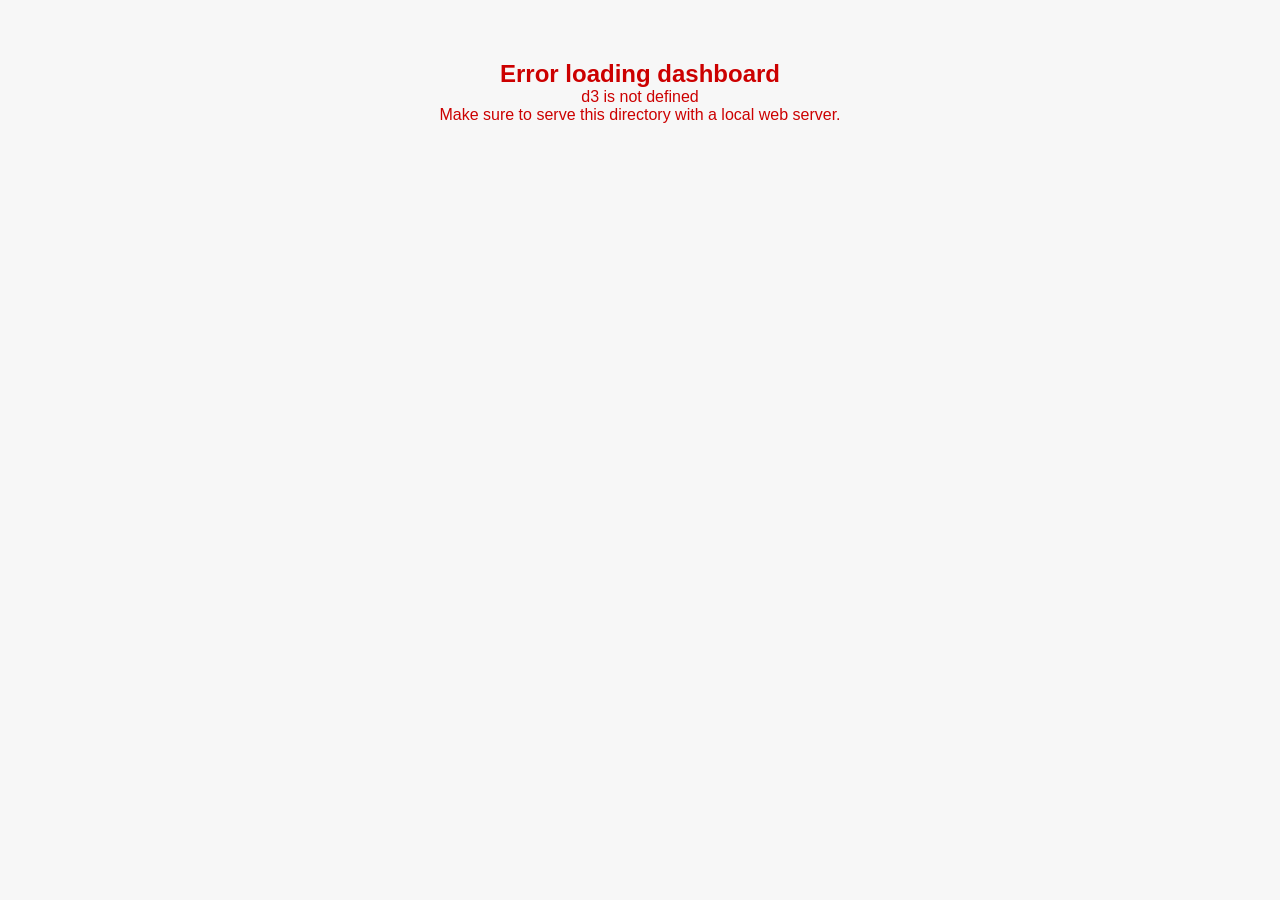
==== docs/index.html @ 6caa63bc "update plots" ====
<!DOCTYPE html>
<html lang="en">
<head>
    <meta charset="UTF-8">
    <meta name="viewport" content="width=device-width, initial-scale=1.0">
    <title>Epistorm Ensemble — Influenza Hospitalization Forecast</title>
    <link rel="stylesheet" href="css/style.css?v=12">
    <script src="https://d3js.org/d3.v7.min.js"></script>
    <script src="https://d3js.org/topojson.v3.min.js"></script>
</head>
<body>
    <header>
        <div class="header-row">
            <div class="header-brand">
                <img src="assets/epistorm-logo-small.png" alt="Epistorm Ensemble" class="header-logo">
                <div>
                    <h1>Influenza Hospitalization Forecast</h1>
                    <p class="subtitle">Epistorm Ensemble weekly forecasts <span class="last-updated" id="last-updated"></span><button class="most-recent-btn" onclick="jumpToMostRecent()">Most Recent Forecast</button></p>
                </div>
            </div>
            <nav class="header-nav">
                <a class="nav-link active" href="index.html">Dashboard</a>
                <a class="nav-link" href="evaluations.html">Evaluations</a>
                <a class="nav-link" href="about.html">About</a>
            </nav>
        </div>
    </header>

    <main>
        <!-- National Overview section -->
        <h2 class="section-title">National Overview</h2>
        <!-- Tab bar -->
        <div class="tab-bar" id="tab-bar">
            <button class="tab active" data-tab="activity">Influenza Activity</button>
            <button class="tab" data-tab="trend">Influenza Trend</button>
            <button class="tab" data-tab="admissions">Weekly Hospital Admissions</button>
            <div class="tab-bar-actions">
                <label class="season-picker">Season
                    <select id="season-select" class="season-select" title="Choose a flu season"></select>
                </label>
                <button class="tab-action" onclick="startTour()">Guided Tour</button>
            </div>
        </div>
        <div class="cards-row">
            <!-- Map card -->
            <div class="card card-map">
                <div class="map-with-controls">
                    <div class="map-left-controls">
                        <div class="control-group">
                            <div class="control-title">Forecast Date</div>
                            <select id="overview-date-select" class="season-select overview-date-select"></select>
                        </div>
                        <div class="control-group">
                            <div class="control-title">Uncertainty</div>
                            <div class="seg-group estimate-control" id="estimate-buttons">
                                <button class="seg-btn estimate-seg active" data-estimate="most_likely">Most Likely<span class="estimate-desc">Expected forecast</span></button>
                                <button class="seg-btn estimate-seg" data-estimate="lower">Lower End<span class="estimate-desc">90% chance of more</span></button>
                                <button class="seg-btn estimate-seg" data-estimate="upper">Upper End<span class="estimate-desc">90% chance of less</span></button>
                            </div>
                        </div>
                        <div class="rate-toggle" id="rate-toggle" style="display:none;">
                            <button class="rate-btn active" data-rate="total">Total</button>
                            <button class="rate-btn" data-rate="percapita">Per 100k</button>
                        </div>
                        <div class="control-group" id="ensemble-toggle">
                            <div class="control-title">Ensemble Method</div>
                            <div class="rate-toggle" style="display:flex;">
                                <button class="ensemble-btn active" data-ensemble="median">Median</button>
                                <button class="ensemble-btn" data-ensemble="lop">LOP</button>
                            </div>
                        </div>
                        <div class="map-trend-summary" id="map-trend-summary"></div>
                        <div class="legend-container" id="legend"></div>
                    </div>
                    <div class="map-container">
                        <svg id="us-map"></svg>
                    </div>
                </div>
                <div class="map-bottom-controls">
                    <div class="control-title">Forecast Week</div>
                    <div class="seg-group horizon-control horizontal" id="date-buttons">
                        <!-- Populated by JS -->
                    </div>
                </div>
                <button class="info-btn" data-info="map" aria-label="Info">i</button>
            </div>

            <!-- Gauges card -->
            <div class="card card-gauges">
                <div class="gauges-overview" id="gauges-overview">
                    <h3 class="forecast-context-title" id="forecast-context-title"></h3>
                    <p class="overview-primary" id="overview-primary"></p>
                    <p class="ensemble-disclaimer" id="overview-disclaimer" style="display:none;"></p>
                </div>
                <div class="gauges-stack">
                    <div class="gauge-wrapper" id="active-gauge-wrapper">
                        <h3 class="gauge-title" id="active-gauge-title">Trend Forecast</h3>
                        <svg id="gauge-active"></svg>
                    </div>
                    <div class="bar-chart-container" id="us-bar-chart"></div>
                    <div class="admissions-dist-container" id="admissions-dist"></div>
                </div>
                <button class="info-btn" data-info="gauges" aria-label="Info">i</button>
            </div>
        </div>

        <!-- Trajectory section -->
        <hr class="section-divider">
        <h2 class="section-title">Forecast Details</h2>
        <p class="section-subtitle">Quantile forecast by state. Select a state from the map above or the dropdown below. Click anywhere on the chart to jump to the forecast generated that week.</p>
        <p class="ensemble-disclaimer" id="traj-disclaimer" style="display:none;"></p>
        <div class="card card-trajectories" id="trajectory-section">
            <div class="traj-header">
                <div class="traj-controls">
                    <label class="traj-label traj-label-location">
                        Location
                        <select id="traj-location" class="traj-select traj-select-location"></select>
                    </label>
                    <div class="traj-ensemble-toggle">
                        <span class="traj-ensemble-label">Ensemble</span>
                        <div class="rate-toggle" style="display:flex;">
                            <button class="traj-ensemble-btn active" data-ensemble="median">Median</button>
                            <button class="traj-ensemble-btn" data-ensemble="lop">LOP</button>
                        </div>
                    </div>
                </div>
            </div>
            <div class="traj-body">
                <div class="traj-chart-container">
                    <svg id="traj-chart"></svg>
                </div>
                <div class="traj-context-panel" id="traj-context-panel">
                    <h3 class="context-panel-title">Add Context</h3>
                    <div class="context-section" id="ctx-seasons">
                        <button class="context-section-header" data-section="seasons">
                            <span>Compare to Other Seasons</span>
                            <span class="context-chevron">&#9662;</span>
                        </button>
                        <div class="context-section-body" id="ctx-seasons-body"></div>
                    </div>
                    <div class="context-section" id="ctx-activity">
                        <button class="context-section-header" data-section="activity">
                            <span>Activity Levels</span>
                            <span class="context-chevron">&#9662;</span>
                        </button>
                        <div class="context-section-body" id="ctx-activity-body"></div>
                    </div>
                </div>
            </div>
            <div class="traj-legend" id="traj-legend"></div>
            <button class="info-btn" data-info="traj" aria-label="Info">i</button>
        </div>
    </main>

    <footer class="funding-footer">
        <div class="footer-logos">
            <img src="assets/epistorm-logo.png" alt="Epistorm" class="footer-logo">
            <img src="assets/northeastern-logo.png" alt="Northeastern University" class="footer-logo">
        </div>
        <p>This work is supported by CDC-RFA-FT-23-0069 from the CDC's Center for Forecasting and Outbreak Analytics.</p>
    </footer>

    <!-- Tooltip containers -->
    <div class="tooltip" id="tooltip"></div>
    <div class="traj-tip" id="traj-tooltip"></div>

    <script src="js/colors.js?v=12"></script>
    <script src="js/legend.js?v=12"></script>
    <script src="js/gauges.js?v=12"></script>
    <script src="js/map.js?v=12"></script>
    <script src="js/controls.js?v=12"></script>
    <script src="js/trajectories.js?v=12"></script>
    <script src="js/tour.js?v=12"></script>
    <script src="js/main.js?v=12"></script>
</body>
</html>
---- docs/css/style.css ----
/* =============================================
   Influenza Forecast Dashboard — NYT-style CSS
   ============================================= */

* {
    margin: 0;
    padding: 0;
    box-sizing: border-box;
}

body {
    font-family: "Georgia", "Times New Roman", serif;
    background: #f7f7f7;
    color: #333;
    max-width: 1200px;
    margin: 0 auto;
    padding: 20px 24px 40px;
    -webkit-font-smoothing: antialiased;
}

/* --- Header --- */
header {
    margin-bottom: 16px;
    padding-bottom: 12px;
    border-bottom: 1px solid #ddd;
}

.header-row {
    display: flex;
    justify-content: space-between;
    align-items: flex-start;
}

.header-brand {
    display: flex;
    align-items: center;
    gap: 16px;
}

.header-logo {
    height: 64px;
    object-fit: contain;
}

h1 {
    font-size: 26px;
    font-weight: 700;
    color: #1a1a1a;
    letter-spacing: -0.5px;
    line-height: 1.2;
}

.subtitle {
    font-family: "Helvetica Neue", Arial, sans-serif;
    font-size: 13px;
    color: #888;
    margin-top: 3px;
    font-weight: 400;
}

.last-updated {
    font-size: 12px;
    color: #999;
    font-weight: 400;
}

.most-recent-btn {
    font-family: "Helvetica Neue", Arial, sans-serif;
    font-size: 11px;
    font-weight: 500;
    color: #777;
    background: none;
    border: none;
    border-left: 1px solid #ccc;
    margin-left: 8px;
    padding: 0 0 0 8px;
    cursor: pointer;
    transition: color 0.12s ease;
    vertical-align: baseline;
    text-decoration: underline;
    text-decoration-color: #ccc;
    text-underline-offset: 2px;
}

.most-recent-btn:hover {
    color: #1a1a1a;
    text-decoration-color: #999;
}

.tour-btn {
    font-family: "Helvetica Neue", Arial, sans-serif;
    font-size: 13px;
    font-weight: 600;
    padding: 7px 16px;
    border: 1.5px solid #1a1a1a;
    border-radius: 5px;
    background: #fff;
    color: #1a1a1a;
    cursor: pointer;
    transition: all 0.15s ease;
    white-space: nowrap;
}

.header-buttons {
    display: flex;
    gap: 8px;
    margin-top: 4px;
}

.tour-btn:hover {
    background: #1a1a1a;
    color: #fff;
}

.header-nav {
    display: flex;
    gap: 20px;
    align-items: center;
    padding-top: 7px;
}

.nav-link {
    font-family: "Helvetica Neue", Arial, sans-serif;
    font-size: 15px;
    font-weight: 500;
    color: #555;
    text-decoration: none;
    transition: color 0.15s ease;
}

.nav-link:hover {
    color: #1a1a1a;
}

.nav-link.active {
    color: #1a1a1a;
    font-weight: 600;
}

/* --- Tab Bar --- */
.tab-bar {
    display: flex;
    gap: 0;
    align-items: center;
    border-bottom: 2px solid #e0e0e0;
    margin-bottom: 10px;
}

.tab-bar-actions {
    display: flex;
    gap: 8px;
    margin-left: auto;
    margin-bottom: 6px;
    align-items: center;
}

.season-picker {
    display: inline-flex;
    align-items: center;
    gap: 6px;
    font-family: "Helvetica Neue", Arial, sans-serif;
    font-size: 12px;
    font-weight: 500;
    color: #555;
    white-space: nowrap;
}

.season-select {
    font-family: "Helvetica Neue", Arial, sans-serif;
    font-size: 12px;
    padding: 4px 8px;
    border: 1px solid #ccc;
    border-radius: 4px;
    background: #fff;
    color: #1a1a1a;
    cursor: pointer;
}

.season-select:hover { border-color: #999; }

.ensemble-disclaimer {
    font-family: "Helvetica Neue", Arial, sans-serif;
    font-size: 12px;
    line-height: 1.4;
    color: #8a6d1a;
    background: #fdf6e3;
    border: 1px solid #f0e0a8;
    border-radius: 4px;
    padding: 6px 10px;
    margin: 8px 0;
}

.tab-action {
    font-family: "Helvetica Neue", Arial, sans-serif;
    font-size: 12px;
    font-weight: 500;
    padding: 5px 12px;
    border: 1px solid #ccc;
    border-radius: 4px;
    background: #fff;
    color: #555;
    cursor: pointer;
    transition: all 0.12s ease;
    white-space: nowrap;
}

.tab-action:hover {
    background: #f5f5f5;
    border-color: #999;
    color: #1a1a1a;
}

.tab {
    background: none;
    border: none;
    padding: 8px 24px;
    font-family: "Helvetica Neue", Arial, sans-serif;
    font-size: 14px;
    font-weight: 600;
    color: #999;
    cursor: pointer;
    border-bottom: 3px solid transparent;
    margin-bottom: -2px;
    transition: color 0.15s ease, border-color 0.15s ease;
}

.tab:hover {
    color: #666;
}

.tab.active {
    color: #1a1a1a;
    border-bottom-color: #1a1a1a;
}

/* --- Cards --- */
.card {
    background: #fff;
    border: 1px solid #e0e0e0;
    border-radius: 8px;
    padding: 16px;
    box-shadow: 0 1px 4px rgba(0, 0, 0, 0.06);
    position: relative;
}

/* --- Cards Row (map + gauges) --- */
.cards-row {
    display: flex;
    gap: 12px;
    align-items: stretch;
    margin-bottom: 16px;
}

.card-map {
    flex: 1;
    min-width: 0;
    display: flex;
    flex-direction: column;
}

.card-gauges {
    width: 380px;
    flex-shrink: 0;
    display: flex;
    flex-direction: column;
    padding: 20px;
}

/* --- Legend (left panel, below trend summary text) --- */
.legend-container {
    margin-top: 6px;
}

.legend-container svg {
    display: block;
}

/* Legend hover affordance + popover */
.legend-info-hint {
    display: inline-flex;
    align-items: center;
    gap: 4px;
    margin-bottom: 6px;
    font-family: "Helvetica Neue", Arial, sans-serif;
    font-size: 10px;
    color: #888;
    cursor: help;
    user-select: none;
}

.legend-info-hint:hover,
.legend-info-hint:focus {
    color: #4682B4;
    outline: none;
}

.legend-info-icon {
    display: inline-flex;
    align-items: center;
    justify-content: center;
    width: 13px;
    height: 13px;
    border-radius: 50%;
    border: 1px solid currentColor;
    font-size: 9px;
    font-style: italic;
    font-weight: 700;
    line-height: 1;
}

.legend-info-tip {
    position: fixed;
    z-index: 1100;
    max-width: 300px;
    background: #fff;
    border: 1px solid #ddd;
    border-radius: 6px;
    padding: 10px 12px;
    box-shadow: 0 2px 12px rgba(0, 0, 0, 0.14);
    font-family: "Helvetica Neue", Arial, sans-serif;
    font-size: 11px;
    color: #555;
    line-height: 1.4;
    pointer-events: none;
    opacity: 0;
    transition: opacity 0.15s ease;
}

.legend-info-tip.visible {
    opacity: 1;
}

.legend-info-tip p {
    margin: 4px 0;
}

.legend-tip-title {
    font-size: 12px;
    font-weight: 700;
    color: #1a1a1a;
    margin-bottom: 4px;
}

.legend-tip-list {
    margin: 4px 0;
    padding-left: 16px;
}

.legend-tip-list li {
    margin: 2px 0;
}

.legend-tip-note {
    font-size: 10px;
    color: #888;
    font-style: italic;
}

.legend-tip-table {
    width: 100%;
    border-collapse: collapse;
    font-size: 10px;
    margin: 4px 0 6px;
}

.legend-tip-table th,
.legend-tip-table td {
    border: 1px solid #ddd;
    padding: 2px 4px;
    text-align: center;
}

.legend-tip-table th {
    background: #f5f5f5;
    font-weight: 600;
    color: #333;
}

.legend-tip-table td:first-child {
    text-align: left;
    white-space: nowrap;
}

/* --- Map Layout: controls on the left, map on the right --- */
.map-with-controls {
    display: flex;
    gap: 12px;
    align-items: flex-start;
}

.map-left-controls {
    display: flex;
    flex-direction: column;
    gap: 10px;
    flex-shrink: 0;
    width: 130px;
}

.map-container {
    flex: 1;
    min-width: 0;
    position: relative;
}

#us-map {
    width: 100%;
    display: block;
}

.state {
    stroke: #fff;
    stroke-width: 0.8;
    cursor: pointer;
    transition: stroke-width 0.1s ease;
}

.state:hover {
    stroke: #333;
    stroke-width: 1.8;
}

.state-border {
    fill: none;
    stroke: #fff;
    stroke-width: 0.8;
    pointer-events: none;
}

.state.no-data {
    fill: #f9f9f9 !important;
    stroke: #ccc;
    stroke-dasharray: 2, 2;
}

/* --- Control Group with Title --- */
.control-group {
    display: flex;
    flex-direction: column;
}

.control-title {
    font-family: "Helvetica Neue", Arial, sans-serif;
    font-size: 10px;
    font-weight: 600;
    text-transform: uppercase;
    letter-spacing: 0.5px;
    color: #999;
    margin-bottom: 4px;
    padding-left: 2px;
}

/* --- Segmented Controls (vertical button groups) --- */
.seg-group {
    display: flex;
    flex-direction: column;
    border-radius: 6px;
    overflow: hidden;
}

.seg-btn {
    font-family: "Helvetica Neue", Arial, sans-serif;
    cursor: pointer;
    transition: all 0.12s ease;
    white-space: nowrap;
    border: none;
    outline: none;
    text-align: left;
    display: block;
    width: 100%;
}

/* --- Horizon Control (dark/primary style) --- */
.horizon-control {
    border: 1.5px solid #1a1a1a;
    border-radius: 6px;
}

.horizon-control .seg-btn {
    padding: 7px 12px;
    font-size: 11px;
    font-weight: 600;
    background: #fff;
    color: #1a1a1a;
    border-bottom: 1px solid #e0e0e0;
}

.horizon-control .seg-btn:last-child {
    border-bottom: none;
}

.horizon-control .seg-btn:hover {
    background: #f5f5f5;
}

.horizon-control .seg-btn.active {
    background: #1a1a1a;
    color: #fff;
}

.horizon-control .seg-btn .date-range {
    display: block;
    font-size: 11px;
    font-weight: 600;
}

.horizon-control .seg-btn .date-label {
    display: block;
    font-size: 9px;
    font-weight: 400;
    opacity: 0.5;
    margin-top: 1px;
}

/* --- Horizontal horizon control (bottom of map) --- */
.map-bottom-controls {
    margin-top: auto;
    padding-top: 8px;
}

.map-bottom-controls .control-title {
    margin-bottom: 4px;
}

.horizon-control.horizontal {
    flex-direction: row;
    border-radius: 6px;
}

.horizon-control.horizontal .seg-btn {
    border-bottom: none;
    border-right: 1px solid #e0e0e0;
    text-align: center;
    flex: 1;
}

.horizon-control.horizontal .seg-btn:last-child {
    border-right: none;
}

/* --- Estimate Control (light/secondary style) --- */
.estimate-control {
    border: 1px solid #ccc;
    border-radius: 5px;
}

.estimate-control .seg-btn {
    padding: 6px 12px;
    font-size: 11px;
    font-weight: 500;
    background: #fff;
    color: #666;
    border-bottom: 1px solid #e8e8e8;
    line-height: 1.3;
}

.estimate-desc {
    display: block;
    font-size: 8px;
    font-weight: 400;
    color: #aaa;
    margin-top: 1px;
}

.estimate-control .seg-btn:last-child {
    border-bottom: none;
}

.estimate-control .seg-btn:hover {
    background: #fafafa;
    color: #333;
}

.estimate-control .seg-btn.active {
    background: #f0f0f0;
    color: #1a1a1a;
    font-weight: 600;
}

/* --- Rate Toggle (Total / Per 100k) --- */
.rate-toggle {
    display: flex;
    border: 1px solid #ccc;
    border-radius: 5px;
    overflow: hidden;
}

.rate-btn {
    font-family: "Helvetica Neue", Arial, sans-serif;
    font-size: 10px;
    font-weight: 500;
    padding: 5px 10px;
    border: none;
    background: #fff;
    color: #666;
    cursor: pointer;
    transition: all 0.12s ease;
}

.rate-btn:first-child {
    border-right: 1px solid #e8e8e8;
}

.rate-btn:hover {
    background: #fafafa;
    color: #333;
}

.rate-btn.active {
    background: #f0f0f0;
    color: #1a1a1a;
    font-weight: 600;
}

/* --- Ensemble Toggle (Median / LOP) --- */
.ensemble-btn {
    font-family: "Helvetica Neue", Arial, sans-serif;
    font-size: 10px;
    font-weight: 500;
    padding: 5px 10px;
    border: none;
    background: #fff;
    color: #666;
    cursor: pointer;
    transition: all 0.12s ease;
}

.ensemble-btn:first-child {
    border-right: 1px solid #e8e8e8;
}

.ensemble-btn:hover {
    background: #fafafa;
    color: #333;
}

.ensemble-btn.active {
    background: #f0f0f0;
    color: #1a1a1a;
    font-weight: 600;
}

/* --- Gauges Card --- */
.gauges-overview {
    font-family: "Helvetica Neue", Arial, sans-serif;
    color: #555;
    line-height: 1.5;
    margin-bottom: 14px;
    padding-bottom: 12px;
    border-bottom: 1px solid #eee;
}

.forecast-context-title {
    font-family: "Helvetica Neue", Arial, sans-serif;
    font-size: 13px;
    font-weight: 700;
    color: #1a1a1a;
    margin: 0 0 2px;
    line-height: 1.3;
}

.forecast-context-title .forecast-week-range {
    display: block;
    font-size: 11px;
    font-weight: 500;
    color: #888;
    margin-top: 1px;
}

.overview-primary {
    font-size: 12px;
    margin-bottom: 0;
    color: #333;
}

.overview-primary strong {
    color: #1a1a1a;
}

.overview-line {
    display: block;
    line-height: 1.6;
}

.overview-pct {
    font-size: 11px;
    color: #999;
    font-weight: 400;
}

.map-trend-summary {
    font-family: "Helvetica Neue", Arial, sans-serif;
    font-size: 11px;
    color: #555;
    text-align: left;
    padding: 6px 0 0;
    line-height: 1.4;
}

.map-trend-summary strong {
    color: #1a1a1a;
    font-weight: 700;
}

.gauges-stack {
    display: flex;
    flex-direction: column;
    gap: 8px;
    align-items: stretch;
}

/* --- Bar Chart & Admissions Distribution --- */
.bar-chart-container {
    margin-top: 4px;
}

.bar-chart-container svg,
.admissions-dist-container svg {
    display: block;
}

.admissions-dist-container {
    margin-top: 4px;
}

.gauge-wrapper {
    text-align: center;
}

.gauge-title {
    font-family: "Helvetica Neue", Arial, sans-serif;
    font-size: 13px;
    font-weight: 600;
    color: #333;
    margin-bottom: 2px;
    text-align: left;
}

.gauge-wrapper svg {
    display: block;
    margin: 0 auto;
}

.gauge-description {
    font-family: "Helvetica Neue", Arial, sans-serif;
    font-size: 11px;
    color: #666;
    margin-top: 2px;
    line-height: 1.3;
}


/* --- Info Buttons --- */
.info-btn {
    position: absolute;
    top: 10px;
    right: 10px;
    width: 22px;
    height: 22px;
    border-radius: 50%;
    border: 1.5px solid #ccc;
    background: #fff;
    color: #999;
    font-family: Georgia, serif;
    font-size: 12px;
    font-style: italic;
    font-weight: 700;
    cursor: pointer;
    display: flex;
    align-items: center;
    justify-content: center;
    transition: all 0.12s ease;
    padding: 0;
    line-height: 1;
    z-index: 5;
}

.info-btn:hover {
    border-color: #666;
    color: #333;
    background: #f5f5f5;
}

/* --- Info Modal (click-to-open panel) --- */
.info-modal-backdrop {
    position: fixed;
    top: 0;
    left: 0;
    width: 100vw;
    height: 100vh;
    background: rgba(0, 0, 0, 0.35);
    z-index: 11000;
    display: flex;
    align-items: center;
    justify-content: center;
    animation: infoFadeIn 0.15s ease;
}

@keyframes infoFadeIn {
    from { opacity: 0; }
    to { opacity: 1; }
}

.info-modal {
    background: #fff;
    border-radius: 10px;
    box-shadow: 0 8px 32px rgba(0, 0, 0, 0.18);
    max-width: 520px;
    width: 90vw;
    max-height: 80vh;
    display: flex;
    flex-direction: column;
    position: relative;
    animation: infoSlideIn 0.2s ease;
}

@keyframes infoSlideIn {
    from { opacity: 0; transform: translateY(8px); }
    to { opacity: 1; transform: translateY(0); }
}

.info-modal-close {
    position: absolute;
    top: 10px;
    right: 12px;
    background: none;
    border: none;
    font-size: 20px;
    color: #aaa;
    cursor: pointer;
    line-height: 1;
    padding: 2px 6px;
    border-radius: 4px;
    transition: color 0.1s ease, background 0.1s ease;
    z-index: 1;
}

.info-modal-close:hover {
    color: #333;
    background: #f0f0f0;
}

.info-modal-body {
    font-family: "Helvetica Neue", Arial, sans-serif;
    font-size: 13px;
    color: #555;
    line-height: 1.6;
    padding: 24px 28px;
    overflow-y: auto;
    flex: 1 1 auto;
    min-height: 0;
}

.info-modal-body strong {
    color: #333;
}

.info-modal-body em {
    font-style: italic;
}

.info-divider {
    border: none;
    border-top: 1px solid #e0e0e0;
    margin: 16px 0;
}

.info-section-title {
    display: block;
    font-size: 14px;
    font-weight: 700;
    color: #1a1a1a;
    margin-bottom: 6px;
}

.info-subsection-title {
    display: block;
    font-size: 13px;
    font-weight: 600;
    color: #333;
    margin-bottom: 4px;
}

/* --- Tooltip --- */
.tooltip {
    position: fixed;
    pointer-events: none;
    background: #fff;
    border: 1px solid #ddd;
    border-radius: 6px;
    padding: 12px 14px;
    box-shadow: 0 2px 12px rgba(0, 0, 0, 0.12);
    font-family: "Helvetica Neue", Arial, sans-serif;
    font-size: 12px;
    z-index: 1000;
    opacity: 0;
    transition: opacity 0.15s ease;
    max-width: 340px;
}

.tooltip.visible {
    opacity: 1;
}

.tooltip-header {
    font-size: 14px;
    font-weight: 700;
    color: #1a1a1a;
    margin-bottom: 8px;
    border-bottom: 1px solid #eee;
    padding-bottom: 6px;
}

.tooltip-chart {
    margin-top: 4px;
}

.tooltip-chart svg {
    overflow: visible;
}

.tooltip-bar-label {
    font-size: 9px;
    fill: #666;
}

.tooltip-bar-value {
    font-size: 9px;
    fill: #333;
    font-weight: 600;
}

/* --- DC Inset --- */
.dc-inset-label {
    font-family: "Helvetica Neue", Arial, sans-serif;
    font-size: 9px;
    fill: #666;
    font-weight: 600;
}

/* --- Trajectory Section --- */
.card-trajectories {
    margin-top: 4px;
}

.traj-header {
    display: flex;
    align-items: center;
    justify-content: space-between;
    flex-wrap: wrap;
    gap: 8px;
    margin-bottom: 8px;
}

.traj-body {
    display: flex;
    gap: 0;
    align-items: stretch;
}

.section-divider {
    border: none;
    border-top: 1px solid #e0e0e0;
    margin: 24px 0 16px;
}

.section-title {
    font-size: 18px;
    font-weight: 700;
    color: #1a1a1a;
}

.section-subtitle {
    font-family: "Helvetica Neue", Arial, sans-serif;
    font-size: 13px;
    color: #888;
    margin-top: 2px;
    margin-bottom: 12px;
}

.traj-controls {
    display: flex;
    gap: 20px;
    align-items: flex-end;
    flex-wrap: wrap;
}

.traj-label {
    font-family: "Helvetica Neue", Arial, sans-serif;
    font-size: 13px;
    font-weight: 500;
    color: #666;
    display: flex;
    flex-direction: column;
    gap: 3px;
}

.traj-label-location {
    font-size: 14px;
}

.traj-select {
    font-family: "Helvetica Neue", Arial, sans-serif;
    font-size: 14px;
    padding: 5px 10px;
    border: 1px solid #ddd;
    border-radius: 4px;
    background: #fff;
    color: #333;
}

.traj-select-location {
    font-size: 15px;
    padding: 6px 12px;
}

/* --- Trajectory Slider --- */
.traj-slider-group {
    display: flex;
    align-items: center;
    gap: 8px;
}

.traj-slider {
    -webkit-appearance: none;
    appearance: none;
    width: 100px;
    height: 3px;
    background: #ddd;
    border-radius: 2px;
    outline: none;
    cursor: pointer;
}

.traj-slider::-webkit-slider-thumb {
    -webkit-appearance: none;
    appearance: none;
    width: 14px;
    height: 14px;
    background: #1a1a1a;
    border-radius: 50%;
    cursor: pointer;
}

.traj-slider::-moz-range-thumb {
    width: 14px;
    height: 14px;
    background: #1a1a1a;
    border-radius: 50%;
    border: none;
    cursor: pointer;
}

.traj-slider-value {
    font-family: "Helvetica Neue", Arial, sans-serif;
    font-size: 13px;
    font-weight: 600;
    color: #333;
    min-width: 28px;
}

/* --- Context Panel (right side of trajectory chart) --- */
.traj-context-panel {
    width: 220px;
    flex-shrink: 0;
    border-left: 1px solid #eee;
    padding-left: 16px;
    margin-left: 8px;
}

.context-panel-title {
    font-family: "Helvetica Neue", Arial, sans-serif;
    font-size: 13px;
    font-weight: 700;
    color: #1a1a1a;
    margin: 0 0 10px;
    text-transform: uppercase;
    letter-spacing: 0.5px;
}

.context-section {
    margin-bottom: 4px;
}

.context-section-header {
    display: flex;
    align-items: center;
    justify-content: space-between;
    width: 100%;
    padding: 8px 0;
    border: none;
    background: none;
    cursor: pointer;
    font-family: "Helvetica Neue", Arial, sans-serif;
    font-size: 12px;
    font-weight: 600;
    color: #555;
    border-bottom: 1px solid #eee;
    transition: color 0.12s ease;
}

.context-section-header:hover {
    color: #1a1a1a;
}

.context-section-header.active {
    color: #1a1a1a;
}

.context-chevron {
    font-size: 10px;
    color: #999;
    transition: transform 0.2s ease;
}

.context-section-header.active .context-chevron {
    transform: rotate(180deg);
}

.context-section-body {
    display: none;
    padding: 8px 0 4px;
}

.context-section-body.open {
    display: block;
}

/* Season toggle buttons */
.ctx-season-btn {
    display: flex;
    align-items: center;
    gap: 8px;
    width: 100%;
    padding: 5px 8px;
    border: 1px solid #eee;
    border-radius: 4px;
    background: #fff;
    cursor: pointer;
    font-family: "Helvetica Neue", Arial, sans-serif;
    font-size: 12px;
    color: #666;
    margin-bottom: 4px;
    transition: all 0.12s ease;
}

.ctx-season-btn:hover {
    border-color: #ccc;
}

.ctx-season-btn.active {
    background: #f5f5f5;
    border-color: #bbb;
    color: #1a1a1a;
    font-weight: 600;
}

.ctx-season-swatch {
    width: 16px;
    height: 3px;
    border-radius: 1px;
    flex-shrink: 0;
}

/* Activity level items in context panel */
.ctx-activity-item {
    display: flex;
    align-items: center;
    gap: 8px;
    padding: 4px 0;
    font-family: "Helvetica Neue", Arial, sans-serif;
    font-size: 12px;
    color: #555;
}

.ctx-activity-swatch {
    width: 16px;
    height: 12px;
    border-radius: 2px;
    flex-shrink: 0;
    opacity: 0.5;
}

/* Horizon buttons in trends section */
.ctx-horizon-group {
    display: flex;
    gap: 4px;
    margin-bottom: 10px;
    flex-wrap: wrap;
}

.ctx-horizon-btn {
    font-family: "Helvetica Neue", Arial, sans-serif;
    font-size: 11px;
    font-weight: 600;
    padding: 4px 10px;
    border: 1px solid #ddd;
    border-radius: 4px;
    background: #fff;
    color: #666;
    cursor: pointer;
    transition: all 0.12s ease;
}

.ctx-horizon-btn:hover {
    border-color: #999;
}

.ctx-horizon-btn.active {
    background: #1a1a1a;
    color: #fff;
    border-color: #1a1a1a;
}

/* PI toggle buttons (top bar) */
.traj-pi-controls {
    display: flex;
    flex-direction: column;
    gap: 4px;
}

.traj-pi-buttons {
    display: flex;
    gap: 6px;
    margin-top: 4px;
}

.traj-pi-btn {
    display: flex;
    align-items: center;
    gap: 5px;
    padding: 3px 10px;
    border: 1px solid #ddd;
    border-radius: 4px;
    background: #fff;
    cursor: pointer;
    font-family: "Helvetica Neue", Arial, sans-serif;
    font-size: 12px;
    color: #666;
    transition: all 0.12s ease;
}

.traj-pi-btn:hover {
    border-color: #aaa;
}

.traj-pi-btn.active {
    background: #f0f6fa;
    border-color: #6faed0;
    color: #1a1a1a;
    font-weight: 600;
}

.traj-pi-swatch {
    width: 14px;
    height: 10px;
    border-radius: 2px;
    flex-shrink: 0;
}

/* --- Trajectory Legend --- */
.traj-legend {
    display: flex;
    justify-content: center;
    gap: 16px;
    padding: 8px 0 0;
    font-family: "Helvetica Neue", Arial, sans-serif;
    font-size: 13px;
    color: #666;
}

.traj-legend-item {
    display: flex;
    align-items: center;
    gap: 5px;
}

.traj-legend-swatch {
    width: 18px;
    height: 3px;
    border-radius: 1px;
}

.traj-ensemble-toggle {
    display: flex;
    align-items: center;
    gap: 8px;
    margin-left: 16px;
}

.traj-ensemble-label {
    font-size: 13px;
    font-weight: 500;
    color: #555;
}

.traj-ensemble-btn {
    padding: 4px 12px;
    font-size: 12px;
    font-weight: 500;
    border: 1px solid #ccc;
    background: #fff;
    color: #555;
    cursor: pointer;
    transition: all 0.15s;
}

.traj-ensemble-btn:first-child {
    border-radius: 4px 0 0 4px;
}

.traj-ensemble-btn:last-child {
    border-radius: 0 4px 4px 0;
    border-left: none;
}

.traj-ensemble-btn:hover {
    background: #f0f0f0;
}

.traj-ensemble-btn.active {
    background: #4a7fb5;
    color: #fff;
    border-color: #4a7fb5;
}

.traj-chart-container {
    position: relative;
    flex: 1;
    min-width: 0;
}

#traj-chart {
    width: 100%;
    display: block;
}

/* Trajectory tooltip rows */
.traj-tip-header {
    font-weight: 700;
    margin-bottom: 4px;
    padding-bottom: 4px;
    border-bottom: 1px solid #eee;
    color: #1a1a1a;
}

.traj-tip-row {
    display: flex;
    align-items: center;
    gap: 6px;
    padding: 2px 0;
}

.traj-tip-swatch {
    width: 12px;
    height: 3px;
    border-radius: 1px;
    flex-shrink: 0;
}

/* Trajectory chart tooltip */
.traj-tip {
    position: fixed;
    pointer-events: none;
    background: #fff;
    border: 1px solid #ddd;
    border-radius: 5px;
    padding: 8px 10px;
    box-shadow: 0 2px 8px rgba(0, 0, 0, 0.1);
    font-family: "Helvetica Neue", Arial, sans-serif;
    font-size: 12px;
    color: #333;
    z-index: 1000;
    opacity: 0;
    transition: opacity 0.12s ease;
    max-width: 240px;
    line-height: 1.4;
}

.traj-tip.visible {
    opacity: 1;
}

/* --- Funding Footer --- */
.funding-footer {
    font-family: "Helvetica Neue", Arial, sans-serif;
    font-size: 11px;
    color: #aaa;
    text-align: center;
    padding: 20px 0 10px;
    border-top: 1px solid #eee;
    margin-top: 24px;
}

.footer-logos {
    display: flex;
    justify-content: center;
    align-items: center;
    gap: 28px;
    margin-bottom: 12px;
}

.footer-logo {
    height: 48px;
    object-fit: contain;
    opacity: 0.7;
}

/* =============================================
   Guided Tour
   ============================================= */

.tour-overlay {
    position: fixed;
    top: 0;
    left: 0;
    width: 100vw;
    height: 100vh;
    background: rgba(0, 0, 0, 0.45);
    z-index: 10000;
    transition: clip-path 0.3s ease;
}

.tour-spotlight {
    position: relative;
    z-index: 10001;
}

.tour-popup {
    position: fixed;
    z-index: 10002;
    background: #fff;
    border-radius: 10px;
    padding: 0;
    box-shadow: 0 6px 24px rgba(0, 0, 0, 0.18);
    max-width: 340px;
    width: 340px;
    font-family: "Helvetica Neue", Arial, sans-serif;
    animation: tourFadeIn 0.25s ease;
    display: flex;
    flex-direction: column;
    max-height: calc(100vh - 32px);
}

.tour-popup-body {
    overflow-y: auto;
    padding: 22px 24px 0;
    flex: 1 1 auto;
    min-height: 0;
}

.tour-popup .tour-nav {
    flex-shrink: 0;
    margin: 0 24px;
    padding: 12px 0 16px;
    border-top: 1px solid #eee;
}

@keyframes tourFadeIn {
    from { opacity: 0; transform: translateY(6px); }
    to { opacity: 1; transform: translateY(0); }
}

.tour-close {
    position: absolute;
    top: 10px;
    right: 12px;
    background: none;
    border: none;
    font-size: 20px;
    color: #aaa;
    cursor: pointer;
    line-height: 1;
    padding: 2px 6px;
    border-radius: 4px;
    transition: color 0.1s ease, background 0.1s ease;
}

.tour-close:hover {
    color: #333;
    background: #f0f0f0;
}

.tour-step-title {
    font-size: 16px;
    font-weight: 700;
    color: #1a1a1a;
    margin-bottom: 8px;
    padding-right: 24px;
}

.tour-step-text {
    font-size: 13px;
    color: #555;
    line-height: 1.55;
    margin-bottom: 16px;
}

.tour-nav {
    display: flex;
    align-items: center;
    justify-content: space-between;
}

.tour-counter {
    font-size: 12px;
    color: #999;
    font-weight: 500;
}

.tour-arrows {
    display: flex;
    gap: 6px;
}

.tour-arrow {
    width: 34px;
    height: 34px;
    border-radius: 50%;
    border: 1.5px solid #ddd;
    background: #fff;
    font-size: 16px;
    color: #333;
    cursor: pointer;
    display: flex;
    align-items: center;
    justify-content: center;
    transition: all 0.12s ease;
    padding: 0;
    line-height: 1;
}

.tour-arrow:hover:not(:disabled) {
    background: #1a1a1a;
    color: #fff;
    border-color: #1a1a1a;
}

.tour-arrow:disabled {
    opacity: 0.3;
    cursor: default;
}

.tour-next {
    font-size: 13px;
    width: auto;
    min-width: 34px;
    padding: 0 12px;
    border-radius: 17px;
    font-weight: 600;
}

.tour-popup-wide {
    max-width: 420px;
    width: 420px;
}

/* Tour dropdown (expandable sections) */
.tour-dropdown {
    margin: 10px 0 14px;
}

.tour-dropdown-toggle {
    display: flex;
    align-items: center;
    gap: 6px;
    background: none;
    border: 1px solid #ddd;
    border-radius: 6px;
    padding: 7px 12px;
    font-size: 12.5px;
    font-weight: 600;
    color: #444;
    cursor: pointer;
    width: 100%;
    text-align: left;
    transition: background 0.12s ease, border-color 0.12s ease;
}

.tour-dropdown-toggle:hover {
    background: #f7f7f7;
    border-color: #bbb;
}

.tour-dropdown-chevron {
    margin-left: auto;
    font-size: 11px;
    color: #888;
}

.tour-dropdown-body {
    margin-top: 6px;
    border-left: 2px solid #e0e0e0;
    padding-left: 12px;
}

.tour-dropdown-item {
    margin-bottom: 4px;
}

.tour-dropdown-item-header {
    display: flex;
    align-items: center;
    gap: 6px;
    background: none;
    border: none;
    padding: 5px 0;
    font-size: 12.5px;
    color: #333;
    cursor: pointer;
    width: 100%;
    text-align: left;
}

.tour-dropdown-item-header:hover {
    color: #000;
}

.tour-dropdown-item-body {
    font-size: 12px;
    color: #555;
    line-height: 1.55;
    padding: 4px 0 10px;
}

.tour-dropdown-item-body em {
    font-style: italic;
}

.tour-step-text br {
    display: block;
    content: "";
    margin-top: 6px;
}

.tour-threshold-table {
    width: 100%;
    border-collapse: collapse;
    font-size: 11px;
    margin: 4px 0 6px;
}

.tour-threshold-table th,
.tour-threshold-table td {
    border: 1px solid #ddd;
    padding: 4px 6px;
    text-align: center;
}

.tour-threshold-table th {
    background: #f5f5f5;
    font-weight: 600;
    color: #333;
}

.tour-threshold-table td:first-child {
    text-align: left;
    font-weight: 500;
    white-space: nowrap;
}

/* =============================================
   Evaluations Page
   ============================================= */

.eval-title-row {
    display: flex;
    align-items: baseline;
    gap: 12px;
}

.eval-info-btn {
    font-family: "Helvetica Neue", Arial, sans-serif;
    font-size: 12px;
    font-weight: 500;
    padding: 4px 12px;
    border: 1px solid #ccc;
    border-radius: 4px;
    background: #fff;
    color: #555;
    cursor: pointer;
    transition: all 0.15s ease;
    white-space: nowrap;
}

.eval-info-btn:hover {
    background: #f0f0f0;
    color: #1a1a1a;
    border-color: #999;
}

/* --- Energy Score modal --- */

.eval-modal-overlay {
    display: none;
    position: fixed;
    top: 0;
    left: 0;
    width: 100%;
    height: 100%;
    background: rgba(0, 0, 0, 0.4);
    z-index: 1000;
    justify-content: center;
    align-items: center;
}

.eval-modal-overlay.active {
    display: flex;
}

.eval-modal {
    background: #fff;
    border-radius: 8px;
    padding: 32px 36px;
    max-width: 600px;
    width: 90%;
    max-height: 80vh;
    overflow-y: auto;
    position: relative;
    box-shadow: 0 8px 32px rgba(0, 0, 0, 0.15);
    font-family: "Helvetica Neue", Arial, sans-serif;
    font-size: 14px;
    color: #333;
    line-height: 1.6;
}

.eval-modal h3 {
    font-size: 20px;
    font-weight: 700;
    color: #1a1a1a;
    margin-bottom: 12px;
}

.eval-modal p {
    margin-bottom: 12px;
}

.eval-modal ul {
    margin: 0 0 12px 20px;
}

.eval-modal li {
    margin-bottom: 6px;
}

.eval-modal-close {
    position: absolute;
    top: 12px;
    right: 16px;
    background: none;
    border: none;
    font-size: 24px;
    color: #999;
    cursor: pointer;
    line-height: 1;
    padding: 4px;
}

.eval-modal-close:hover {
    color: #333;
}

.eval-modal-formula {
    background: #f8f8f8;
    border: 1px solid #e8e8e8;
    border-radius: 4px;
    padding: 16px 20px;
    margin: 16px 0;
    font-size: 16px;
    text-align: center;
    font-family: "Georgia", "Times New Roman", serif;
    font-style: italic;
    letter-spacing: 0.5px;
}

.eval-modal-formula .frac {
    display: inline-block;
    text-align: center;
    vertical-align: middle;
    margin: 0 2px;
}

.eval-modal-formula .frac sup,
.eval-modal-formula .frac sub {
    display: block;
    font-size: 0.7em;
    line-height: 1.1;
}

.eval-modal-formula .frac .frac-bar {
    display: block;
    height: 1px;
    background: #333;
    margin: 1px 0;
}

.eval-modal-cite {
    font-size: 12px;
    color: #888;
    border-top: 1px solid #eee;
    padding-top: 12px;
    margin-top: 16px;
}

.eval-modal-cite a {
    color: #3D5A80;
}

.eval-subtitle {
    font-family: "Helvetica Neue", Arial, sans-serif;
    font-size: 14px;
    color: #666;
    margin-bottom: 16px;
    line-height: 1.5;
}

.eval-insights {
    font-family: "Helvetica Neue", Arial, sans-serif;
    font-size: 13px;
    color: #333;
    line-height: 1.6;
    margin-bottom: 14px;
}

.eval-reset-loc-btn {
    position: absolute;
    top: 6px;
    left: 6px;
    font-family: "Helvetica Neue", Arial, sans-serif;
    font-size: 11px;
    color: #4682B4;
    font-weight: 500;
    background: #fff;
    border: 1px solid #ccc;
    border-radius: 4px;
    padding: 3px 10px;
    cursor: pointer;
    box-shadow: 0 1px 3px rgba(0,0,0,0.1);
}
.eval-reset-loc-btn:hover {
    background: #f0f0f0;
    text-decoration: underline;
}

.eval-details {
    margin-bottom: 24px;
}

.eval-details-summary {
    cursor: pointer;
    list-style: none;
    display: flex;
    align-items: center;
    gap: 10px;
    user-select: none;
}

.eval-details-summary::-webkit-details-marker {
    display: none;
}

.eval-details-summary::before {
    content: "▶";
    font-size: 11px;
    color: #888;
    transition: transform 0.15s;
}

.eval-details[open] > .eval-details-summary::before {
    transform: rotate(90deg);
}

.eval-details-hint {
    font-family: "Helvetica Neue", Arial, sans-serif;
    font-size: 12px;
    color: #999;
    font-weight: 400;
}

.eval-details[open] .eval-details-hint {
    display: none;
}

/* --- Top section: map + controls/time series --- */

.eval-top-card {
    padding: 16px;
}

.eval-top-row {
    display: flex;
    gap: 16px;
    align-items: flex-start;
}

.eval-right-panel {
    width: 300px;
    flex-shrink: 0;
    display: flex;
    flex-direction: column;
    gap: 14px;
}

.eval-right-panel .control-group {
    display: flex;
    flex-direction: column;
    gap: 4px;
}

.eval-norm-control,
.eval-agg-control,
.eval-horizon-control,
.eval-model-control,
.eval-log-toggle {
    border: 1px solid #ccc;
    border-radius: 5px;
    display: flex;
    flex-direction: row;
}

.eval-norm-control .seg-btn,
.eval-agg-control .seg-btn,
.eval-horizon-control .seg-btn,
.eval-model-control .seg-btn,
.eval-log-toggle .seg-btn {
    padding: 5px 10px;
    font-family: "Helvetica Neue", Arial, sans-serif;
    font-size: 12px;
    font-weight: 500;
    color: #555;
    background: #fff;
    border: none;
    cursor: pointer;
    transition: all 0.12s ease;
    border-right: 1px solid #e8e8e8;
    text-align: center;
    flex: 1;
}

.eval-norm-control .seg-btn:last-child,
.eval-agg-control .seg-btn:last-child,
.eval-horizon-control .seg-btn:last-child,
.eval-model-control .seg-btn:last-child,
.eval-log-toggle .seg-btn:last-child {
    border-right: none;
}

.eval-norm-control .seg-btn.active,
.eval-agg-control .seg-btn.active,
.eval-horizon-control .seg-btn.active,
.eval-model-control .seg-btn.active,
.eval-log-toggle .seg-btn.active {
    background: #f0f0f0;
    color: #1a1a1a;
    font-weight: 600;
}

.eval-select {
    font-family: "Helvetica Neue", Arial, sans-serif;
    font-size: 12px;
    padding: 5px 8px;
    border: 1px solid #ccc;
    border-radius: 4px;
    background: #fff;
    color: #333;
    width: 100%;
    cursor: pointer;
}

.eval-map-summary {
    font-family: "Helvetica Neue", Arial, sans-serif;
    font-size: 12px;
    color: #666;
    line-height: 1.5;
    margin-top: 4px;
}

/* --- Map area --- */

.eval-map-area {
    flex: 1;
    min-width: 0;
}

.eval-map-with-legend {
    display: flex;
    align-items: stretch;
    gap: 0;
}

.eval-map-container {
    flex: 1;
    min-width: 0;
    position: relative;
}

.eval-map-container svg {
    width: 100%;
    height: auto;
}

.eval-legend-container {
    flex-shrink: 0;
    display: flex;
    align-items: center;
}

.eval-metric-row {
    display: flex;
    gap: 10px;
}

.eval-metric-group {
    flex: 1;
    display: flex;
    flex-direction: column;
    gap: 3px;
}

.eval-metric-label {
    font-family: "Helvetica Neue", Arial, sans-serif;
    font-size: 11px;
    font-weight: 600;
    color: #888;
    text-transform: uppercase;
    letter-spacing: 0.3px;
}

.eval-metric-pair {
    flex: 1;
    border: 1px solid #ccc;
    border-radius: 5px;
    display: flex;
}

.eval-metric-pair .seg-btn {
    padding: 5px 8px;
    font-family: "Helvetica Neue", Arial, sans-serif;
    font-size: 12px;
    font-weight: 500;
    color: #555;
    background: #fff;
    border: none;
    cursor: pointer;
    transition: all 0.12s ease;
    border-right: 1px solid #e8e8e8;
    text-align: center;
    flex: 1;
}

.eval-metric-pair .seg-btn:last-child {
    border-right: none;
}

.eval-metric-pair .seg-btn.active {
    background: #f0f0f0;
    color: #1a1a1a;
    font-weight: 600;
}

/* --- Hover time series chart --- */

.eval-hover-chart {
    width: 100%;
    margin-top: 4px;
}

.eval-hover-chart svg {
    width: 100%;
    height: auto;
}

/* --- Trajectory section --- */

.eval-traj-card {
    padding: 16px;
}

.eval-traj-controls {
    display: flex;
    gap: 20px;
    align-items: flex-end;
    margin-bottom: 12px;
    flex-wrap: wrap;
}

.traj-controls-row {
    display: flex;
    gap: 16px;
    align-items: flex-end;
}

.eval-traj-controls .traj-label {
    font-family: "Helvetica Neue", Arial, sans-serif;
    font-size: 11px;
    font-weight: 600;
    text-transform: uppercase;
    letter-spacing: 0.4px;
    color: #999;
    display: flex;
    flex-direction: column;
    gap: 4px;
}

.eval-traj-controls .traj-select {
    font-family: "Helvetica Neue", Arial, sans-serif;
    font-size: 14px;
    padding: 5px 8px;
    border: 1px solid #ccc;
    border-radius: 4px;
    background: #fff;
    color: #333;
}

.eval-traj-controls .traj-select-location {
    font-size: 15px;
    min-width: 160px;
}

.traj-label-colorby {
    flex-direction: row !important;
    align-items: center;
    gap: 8px !important;
}

.eval-color-control {
    border: 1px solid #ccc;
    border-radius: 5px;
    display: flex;
}

.eval-color-control .seg-btn {
    padding: 5px 12px;
    font-family: "Helvetica Neue", Arial, sans-serif;
    font-size: 12px;
    font-weight: 500;
    color: #555;
    background: #fff;
    border: none;
    cursor: pointer;
    transition: all 0.12s ease;
    border-right: 1px solid #ccc;
}

.eval-color-control .seg-btn:last-child {
    border-right: none;
}

.eval-color-control .seg-btn.active {
    background: #f0f0f0;
    color: #1a1a1a;
    font-weight: 600;
}

.eval-baseline-control {
    border: 1px solid #ccc;
    border-radius: 5px;
    display: flex;
}

.eval-baseline-control .seg-btn {
    padding: 5px 12px;
    font-family: "Helvetica Neue", Arial, sans-serif;
    font-size: 12px;
    font-weight: 500;
    color: #555;
    background: #fff;
    border: none;
    cursor: pointer;
    transition: all 0.12s ease;
    border-right: 1px solid #ccc;
}

.eval-baseline-control .seg-btn:last-child {
    border-right: none;
}

.eval-baseline-control .seg-btn.active {
    background: #f0f0f0;
    color: #1a1a1a;
    font-weight: 600;
}

.eval-traj-chart-container {
    width: 100%;
}

.eval-traj-chart-container svg {
    width: 100%;
    height: auto;
}

.eval-traj-legend {
    display: flex;
    flex-wrap: wrap;
    gap: 8px;
    align-items: center;
    padding: 8px 0 0;
    font-family: "Helvetica Neue", Arial, sans-serif;
    font-size: 12px;
    color: #666;
}

/* --- Model Comparison section (box plot + coverage) --- */

.eval-bottom-card {
    padding: 16px;
}

.eval-bottom-row {
    display: flex;
    gap: 24px;
    align-items: flex-start;
}

.eval-boxplot-area {
    flex: 1.2;
    min-width: 0;
}

.eval-coverage-area {
    flex: 1;
    min-width: 0;
}

.eval-boxplot-header {
    display: flex;
    justify-content: space-between;
    align-items: center;
    margin-bottom: 8px;
}

.eval-chart-title {
    font-family: "Helvetica Neue", Arial, sans-serif;
    font-size: 14px;
    font-weight: 600;
    color: #1a1a1a;
    display: block;
    margin-bottom: 8px;
}

.eval-boxplot-header .eval-chart-title {
    margin-bottom: 0;
}

.eval-log-toggle {
    border: 1px solid #ccc;
    border-radius: 5px;
    display: flex;
}

.eval-log-toggle .seg-btn {
    padding: 4px 10px;
    font-family: "Helvetica Neue", Arial, sans-serif;
    font-size: 11px;
    font-weight: 500;
    color: #555;
    background: #fff;
    border: none;
    cursor: pointer;
    transition: all 0.12s ease;
    border-right: 1px solid #ccc;
}

.eval-log-toggle .seg-btn:last-child {
    border-right: none;
}

.eval-log-toggle .seg-btn.active {
    background: #3d7cc9;
    color: #fff;
    font-weight: 600;
}

.eval-boxplot-area svg {
    width: 100%;
    aspect-ratio: 540 / 440;
}

.eval-coverage-area svg {
    width: 100%;
    aspect-ratio: 440 / 470;
}

@media (max-width: 900px) {
    .eval-bottom-row {
        flex-direction: column;
    }
}

/* --- Model Comparison location selector (nicer dropdown) --- */
.eval-compare-loc-group {
    display: block;
    margin: 6px 0 16px;
}
.eval-compare-loc-group .control-title {
    margin-bottom: 5px;
    color: #555;
}
.eval-compare-loc-group select {
    appearance: none;
    -webkit-appearance: none;
    -moz-appearance: none;
    font-family: "Helvetica Neue", Arial, sans-serif;
    font-size: 13px;
    font-weight: 500;
    color: #1a1a1a;
    background-color: #fff;
    background-image: url("data:image/svg+xml;utf8,<svg xmlns='http://www.w3.org/2000/svg' width='12' height='12' viewBox='0 0 24 24' fill='none' stroke='%23666' stroke-width='2.5' stroke-linecap='round' stroke-linejoin='round'><polyline points='6 9 12 15 18 9'/></svg>");
    background-repeat: no-repeat;
    background-position: right 10px center;
    border: 1px solid #d5d9de;
    border-radius: 7px;
    padding: 8px 34px 8px 12px;
    min-width: 200px;
    box-shadow: 0 1px 2px rgba(0, 0, 0, 0.04);
    cursor: pointer;
    transition: border-color 0.15s ease, box-shadow 0.15s ease;
}
.eval-compare-loc-group select:hover {
    border-color: #9aa3ad;
}
.eval-compare-loc-group select:focus {
    outline: none;
    border-color: #4682B4;
    box-shadow: 0 0 0 3px rgba(70, 130, 180, 0.15);
}
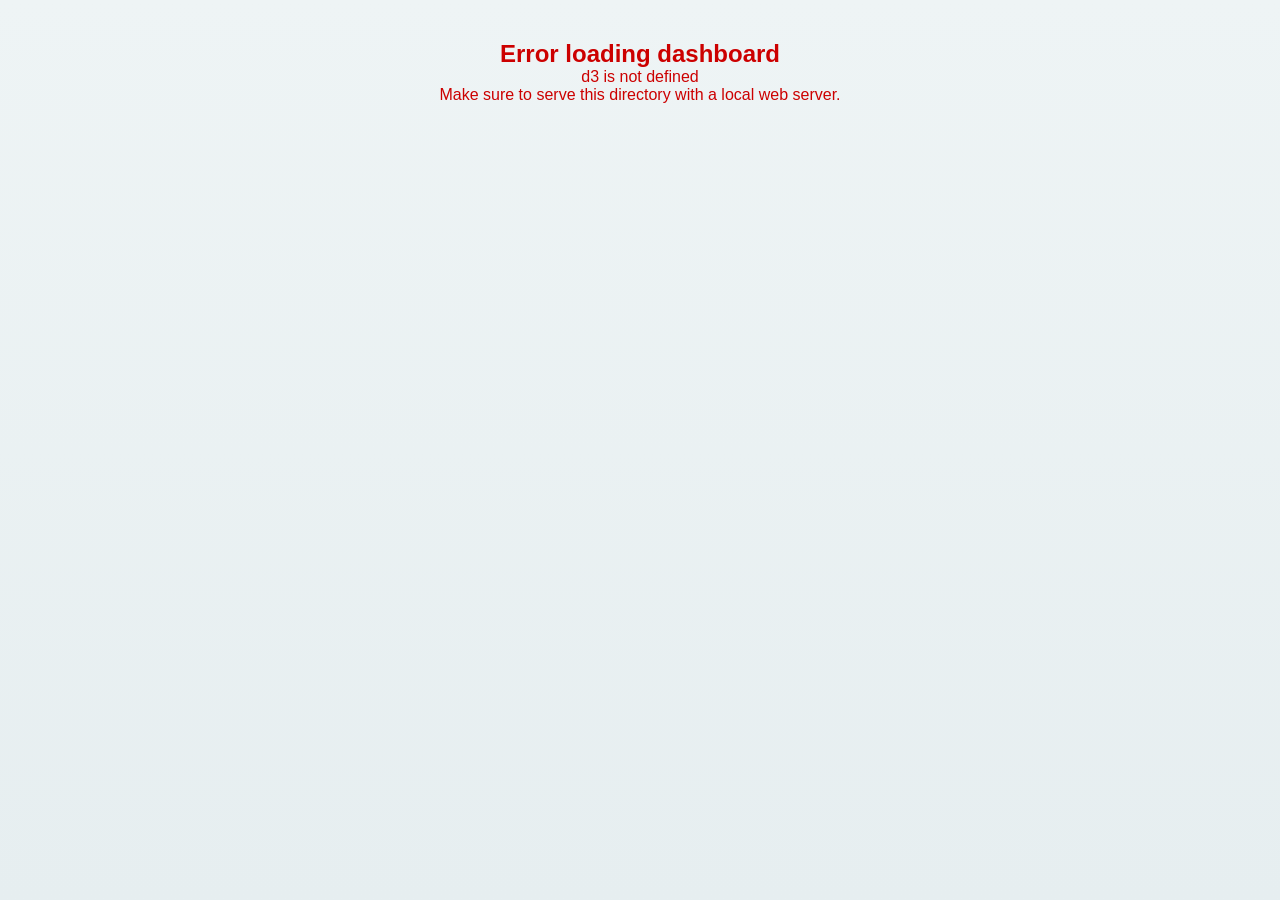
==== commit 74f6e99d: "dashboard updates" ====
--- a/docs/index.html
+++ b/docs/index.html
@@ -4,7 +4,10 @@
     <meta charset="UTF-8">
     <meta name="viewport" content="width=device-width, initial-scale=1.0">
     <title>Epistorm Ensemble — Influenza Hospitalization Forecast</title>
-    <link rel="stylesheet" href="css/style.css?v=12">
+    <link rel="preconnect" href="https://fonts.googleapis.com">
+    <link rel="preconnect" href="https://fonts.gstatic.com" crossorigin>
+    <link rel="stylesheet" href="https://fonts.googleapis.com/css2?family=Libre+Franklin:wght@400;500;600;700&display=swap">
+    <link rel="stylesheet" href="css/style.css?v=34">
     <script src="https://d3js.org/d3.v7.min.js"></script>
     <script src="https://d3js.org/topojson.v3.min.js"></script>
 </head>
@@ -31,9 +34,6 @@
         <h2 class="section-title">National Overview</h2>
         <!-- Tab bar -->
         <div class="tab-bar" id="tab-bar">
-            <button class="tab active" data-tab="activity">Influenza Activity</button>
-            <button class="tab" data-tab="trend">Influenza Trend</button>
-            <button class="tab" data-tab="admissions">Weekly Hospital Admissions</button>
             <div class="tab-bar-actions">
                 <label class="season-picker">Season
                     <select id="season-select" class="season-select" title="Choose a flu season"></select>
@@ -47,6 +47,14 @@
                 <div class="map-with-controls">
                     <div class="map-left-controls">
                         <div class="control-group">
+                            <div class="control-title">Map View</div>
+                            <div class="seg-group mapview-control" id="mapview-buttons">
+                                <button class="seg-btn mapview-seg active" data-tab="activity">Activity</button>
+                                <button class="seg-btn mapview-seg" data-tab="trend">Trend</button>
+                                <button class="seg-btn mapview-seg" data-tab="admissions">Admissions</button>
+                            </div>
+                        </div>
+                        <div class="control-group">
                             <div class="control-title">Forecast Date</div>
                             <select id="overview-date-select" class="season-select overview-date-select"></select>
                         </div>
@@ -69,12 +77,14 @@
                                 <button class="ensemble-btn" data-ensemble="lop">LOP</button>
                             </div>
                         </div>
-                        <div class="map-trend-summary" id="map-trend-summary"></div>
-                        <div class="legend-container" id="legend"></div>
                     </div>
                     <div class="map-container">
                         <svg id="us-map"></svg>
                     </div>
+                </div>
+                <div class="map-caption">
+                    <div class="map-trend-summary" id="map-trend-summary"></div>
+                    <div class="legend-container" id="legend"></div>
                 </div>
                 <div class="map-bottom-controls">
                     <div class="control-title">Forecast Week</div>
@@ -93,12 +103,30 @@
                     <p class="ensemble-disclaimer" id="overview-disclaimer" style="display:none;"></p>
                 </div>
                 <div class="gauges-stack">
-                    <div class="gauge-wrapper" id="active-gauge-wrapper">
-                        <h3 class="gauge-title" id="active-gauge-title">Trend Forecast</h3>
-                        <svg id="gauge-active"></svg>
-                    </div>
-                    <div class="bar-chart-container" id="us-bar-chart"></div>
-                    <div class="admissions-dist-container" id="admissions-dist"></div>
+                    <div class="gauge-block gauge-clickable" data-tab="activity" title="Show activity levels on the map">
+                        <div class="gauge-block-head">
+                            <h3 class="gauge-title" id="activity-gauge-title">Activity Level: United States</h3>
+                            <span class="legend-info-hint gauge-info-hint" id="activity-info-hint" tabindex="0"><span class="legend-info-icon">i</span>What do these mean?</span>
+                        </div>
+                        <div class="gauge-row">
+                            <div class="gauge-wrapper">
+                                <svg id="gauge-activity"></svg>
+                            </div>
+                            <div class="bar-chart-container" id="activity-bar-chart"></div>
+                        </div>
+                    </div>
+                    <div class="gauge-block gauge-clickable" data-tab="trend" title="Show trend forecast on the map">
+                        <div class="gauge-block-head">
+                            <h3 class="gauge-title" id="trend-gauge-title">Trend Forecast: United States</h3>
+                            <span class="legend-info-hint gauge-info-hint" id="trend-info-hint" tabindex="0"><span class="legend-info-icon">i</span>What do these mean?</span>
+                        </div>
+                        <div class="gauge-row">
+                            <div class="gauge-wrapper">
+                                <svg id="gauge-trend"></svg>
+                            </div>
+                            <div class="bar-chart-container" id="trend-bar-chart"></div>
+                        </div>
+                    </div>
                 </div>
                 <button class="info-btn" data-info="gauges" aria-label="Info">i</button>
             </div>
@@ -164,13 +192,13 @@
     <div class="tooltip" id="tooltip"></div>
     <div class="traj-tip" id="traj-tooltip"></div>
 
-    <script src="js/colors.js?v=12"></script>
-    <script src="js/legend.js?v=12"></script>
-    <script src="js/gauges.js?v=12"></script>
-    <script src="js/map.js?v=12"></script>
-    <script src="js/controls.js?v=12"></script>
-    <script src="js/trajectories.js?v=12"></script>
-    <script src="js/tour.js?v=12"></script>
-    <script src="js/main.js?v=12"></script>
+    <script src="js/colors.js?v=32"></script>
+    <script src="js/legend.js?v=32"></script>
+    <script src="js/gauges.js?v=32"></script>
+    <script src="js/map.js?v=32"></script>
+    <script src="js/controls.js?v=32"></script>
+    <script src="js/trajectories.js?v=35"></script>
+    <script src="js/tour.js?v=32"></script>
+    <script src="js/main.js?v=32"></script>
 </body>
 </html>
--- a/docs/css/style.css
+++ b/docs/css/style.css
@@ -8,27 +8,46 @@
     box-sizing: border-box;
 }
 
+:root {
+    --ink: #1a1a1a;
+    --accent: #1f7a8c;        /* teal-blue primary (active states, accents) */
+    --accent-dark: #16606e;   /* hover / pressed */
+    --accent-soft: #e4eff1;   /* tinted fill for active light controls */
+    --accent-border: #bcd7dc; /* soft accent border */
+    --divider: #9fb0b4;       /* horizontal rules between sections */
+}
+
+html {
+    background: linear-gradient(180deg, #eef4f5 0%, #e6eef0 100%);
+    background-attachment: fixed;
+}
+
 body {
-    font-family: "Georgia", "Times New Roman", serif;
-    background: #f7f7f7;
+    font-family: "Libre Franklin", "Helvetica Neue", Arial, sans-serif;
+    background: transparent;
     color: #333;
     max-width: 1200px;
     margin: 0 auto;
-    padding: 20px 24px 40px;
+    padding: 0 24px 40px;
     -webkit-font-smoothing: antialiased;
 }
 
 /* --- Header --- */
 header {
-    margin-bottom: 16px;
-    padding-bottom: 12px;
-    border-bottom: 1px solid #ddd;
+    background: linear-gradient(180deg, #1f7a8c 0%, #15545f 100%);
+    margin: 0 calc(-50vw + 50%) 22px;
+    padding: 16px 0 15px;
+    border-bottom: 3px solid #0e4650;
+    box-shadow: 0 2px 10px rgba(14, 70, 80, 0.18);
 }
 
 .header-row {
+    max-width: 1152px;
+    margin: 0 auto;
+    padding: 0 24px;
     display: flex;
     justify-content: space-between;
-    align-items: flex-start;
+    align-items: center;
 }
 
 .header-brand {
@@ -38,64 +57,68 @@
 }
 
 .header-logo {
-    height: 64px;
+    height: 52px;
     object-fit: contain;
+    background: #fff;
+    border-radius: 50%;
+    padding: 6px;
+    box-shadow: 0 1px 4px rgba(14, 70, 80, 0.25);
 }
 
 h1 {
     font-size: 26px;
     font-weight: 700;
-    color: #1a1a1a;
+    color: #fff;
     letter-spacing: -0.5px;
     line-height: 1.2;
 }
 
 .subtitle {
-    font-family: "Helvetica Neue", Arial, sans-serif;
+    font-family: "Libre Franklin", "Helvetica Neue", Arial, sans-serif;
     font-size: 13px;
-    color: #888;
+    color: rgba(255, 255, 255, 0.82);
     margin-top: 3px;
     font-weight: 400;
 }
 
 .last-updated {
     font-size: 12px;
-    color: #999;
+    color: rgba(255, 255, 255, 0.72);
     font-weight: 400;
 }
 
 .most-recent-btn {
-    font-family: "Helvetica Neue", Arial, sans-serif;
+    font-family: "Libre Franklin", "Helvetica Neue", Arial, sans-serif;
     font-size: 11px;
     font-weight: 500;
-    color: #777;
+    color: rgba(255, 255, 255, 0.8);
     background: none;
     border: none;
-    border-left: 1px solid #ccc;
+    border-left: 1px solid rgba(255, 255, 255, 0.35);
     margin-left: 8px;
     padding: 0 0 0 8px;
     cursor: pointer;
     transition: color 0.12s ease;
     vertical-align: baseline;
     text-decoration: underline;
-    text-decoration-color: #ccc;
+    text-decoration-color: rgba(255, 255, 255, 0.45);
     text-underline-offset: 2px;
 }
 
 .most-recent-btn:hover {
-    color: #1a1a1a;
-    text-decoration-color: #999;
+    color: #fff;
+    text-decoration-color: #fff;
 }
 
 .tour-btn {
-    font-family: "Helvetica Neue", Arial, sans-serif;
+    font-family: "Libre Franklin", "Helvetica Neue", Arial, sans-serif;
     font-size: 13px;
     font-weight: 600;
     padding: 7px 16px;
-    border: 1.5px solid #1a1a1a;
+    border: 1.5px solid var(--accent);
     border-radius: 5px;
     background: #fff;
-    color: #1a1a1a;
+    color: var(--accent);
     cursor: pointer;
     transition: all 0.15s ease;
     white-space: nowrap;
@@ -108,7 +131,7 @@
 }
 
 .tour-btn:hover {
-    background: #1a1a1a;
+    background: var(--accent);
     color: #fff;
 }
 
@@ -120,21 +143,24 @@
 }
 
 .nav-link {
-    font-family: "Helvetica Neue", Arial, sans-serif;
+    font-family: "Libre Franklin", "Helvetica Neue", Arial, sans-serif;
     font-size: 15px;
     font-weight: 500;
-    color: #555;
+    color: rgba(255, 255, 255, 0.82);
     text-decoration: none;
     transition: color 0.15s ease;
+    padding-bottom: 3px;
+    border-bottom: 2px solid transparent;
 }
 
 .nav-link:hover {
-    color: #1a1a1a;
+    color: #fff;
 }
 
 .nav-link.active {
-    color: #1a1a1a;
-    font-weight: 600;
+    color: #fff;
+    font-weight: 600;
+    border-bottom-color: #fff;
 }
 
 /* --- Tab Bar --- */
@@ -158,7 +184,7 @@
     display: inline-flex;
     align-items: center;
     gap: 6px;
-    font-family: "Helvetica Neue", Arial, sans-serif;
+    font-family: "Libre Franklin", "Helvetica Neue", Arial, sans-serif;
     font-size: 12px;
     font-weight: 500;
     color: #555;
@@ -166,7 +192,7 @@
 }
 
 .season-select {
-    font-family: "Helvetica Neue", Arial, sans-serif;
+    font-family: "Libre Franklin", "Helvetica Neue", Arial, sans-serif;
     font-size: 12px;
     padding: 4px 8px;
     border: 1px solid #ccc;
@@ -179,7 +205,7 @@
 .season-select:hover { border-color: #999; }
 
 .ensemble-disclaimer {
-    font-family: "Helvetica Neue", Arial, sans-serif;
+    font-family: "Libre Franklin", "Helvetica Neue", Arial, sans-serif;
     font-size: 12px;
     line-height: 1.4;
     color: #8a6d1a;
@@ -191,7 +217,7 @@
 }
 
 .tab-action {
-    font-family: "Helvetica Neue", Arial, sans-serif;
+    font-family: "Libre Franklin", "Helvetica Neue", Arial, sans-serif;
     font-size: 12px;
     font-weight: 500;
     padding: 5px 12px;
@@ -214,7 +240,7 @@
     background: none;
     border: none;
     padding: 8px 24px;
-    font-family: "Helvetica Neue", Arial, sans-serif;
+    font-family: "Libre Franklin", "Helvetica Neue", Arial, sans-serif;
     font-size: 14px;
     font-weight: 600;
     color: #999;
@@ -229,8 +255,8 @@
 }
 
 .tab.active {
-    color: #1a1a1a;
-    border-bottom-color: #1a1a1a;
+    color: var(--accent);
+    border-bottom-color: var(--accent);
 }
 
 /* --- Cards --- */
@@ -266,13 +292,63 @@
     padding: 20px;
 }
 
-/* --- Legend (left panel, below trend summary text) --- */
-.legend-container {
-    margin-top: 6px;
+/* --- Map caption strip (below the map): trend summary + legend --- */
+.map-caption {
+    display: flex;
+    flex-wrap: wrap;
+    align-items: center;
+    justify-content: space-between;
+    gap: 6px 24px;
+    padding: 10px 2px 2px;
+}
+
+.map-caption .map-trend-summary {
+    flex: 1 1 240px;
+    padding: 0;
+}
+
+.map-caption .legend-container {
+    flex: 0 1 auto;
+    display: flex;
+    flex-direction: column;
+    align-items: flex-start;
+    gap: 4px;
 }
 
 .legend-container svg {
     display: block;
+}
+
+.legend-items {
+    display: flex;
+    flex-wrap: wrap;
+    align-items: center;
+    gap: 5px 14px;
+}
+
+.legend-item {
+    display: inline-flex;
+    align-items: center;
+    gap: 5px;
+}
+
+.legend-swatch {
+    display: inline-block;
+    width: 14px;
+    height: 12px;
+    border-radius: 2px;
+    flex: none;
+}
+
+.legend-swatch-bordered {
+    box-shadow: inset 0 0 0 1px #ccc;
+}
+
+.legend-label {
+    font-family: "Libre Franklin", "Helvetica Neue", Arial, sans-serif;
+    font-size: 11px;
+    color: #666;
+    white-space: nowrap;
 }
 
 /* Legend hover affordance + popover */
@@ -281,7 +357,7 @@
     align-items: center;
     gap: 4px;
     margin-bottom: 6px;
-    font-family: "Helvetica Neue", Arial, sans-serif;
+    font-family: "Libre Franklin", "Helvetica Neue", Arial, sans-serif;
     font-size: 10px;
     color: #888;
     cursor: help;
@@ -317,7 +393,7 @@
     border-radius: 6px;
     padding: 10px 12px;
     box-shadow: 0 2px 12px rgba(0, 0, 0, 0.14);
-    font-family: "Helvetica Neue", Arial, sans-serif;
+    font-family: "Libre Franklin", "Helvetica Neue", Arial, sans-serif;
     font-size: 11px;
     color: #555;
     line-height: 1.4;
@@ -381,6 +457,17 @@
     white-space: nowrap;
 }
 
+.legend-tip-divider {
+    border: none;
+    border-top: 1px solid #eee;
+    margin: 10px 0;
+}
+
+/* Hover hint near the national uncertainty-distribution chart */
+.overview-info-hint {
+    margin: 8px 0 2px;
+}
+
 /* --- Map Layout: controls on the left, map on the right --- */
 .map-with-controls {
     display: flex;
@@ -439,7 +526,7 @@
 }
 
 .control-title {
-    font-family: "Helvetica Neue", Arial, sans-serif;
+    font-family: "Libre Franklin", "Helvetica Neue", Arial, sans-serif;
     font-size: 10px;
     font-weight: 600;
     text-transform: uppercase;
@@ -458,7 +545,7 @@
 }
 
 .seg-btn {
-    font-family: "Helvetica Neue", Arial, sans-serif;
+    font-family: "Libre Franklin", "Helvetica Neue", Arial, sans-serif;
     cursor: pointer;
     transition: all 0.12s ease;
     white-space: nowrap;
@@ -471,7 +558,7 @@
 
 /* --- Horizon Control (dark/primary style) --- */
 .horizon-control {
-    border: 1.5px solid #1a1a1a;
+    border: 1.5px solid var(--accent);
     border-radius: 6px;
 }
 
@@ -493,7 +580,7 @@
 }
 
 .horizon-control .seg-btn.active {
-    background: #1a1a1a;
+    background: var(--accent);
     color: #fff;
 }
 
@@ -571,9 +658,37 @@
 }
 
 .estimate-control .seg-btn.active {
-    background: #f0f0f0;
-    color: #1a1a1a;
-    font-weight: 600;
+    background: var(--accent-soft);
+    color: var(--accent-dark);
+    font-weight: 600;
+}
+
+/* --- Map View Control (Activity / Trend / Admissions) --- */
+.mapview-control {
+    border: 1.5px solid var(--accent);
+    border-radius: 6px;
+}
+
+.mapview-control .seg-btn {
+    padding: 7px 12px;
+    font-size: 12px;
+    font-weight: 600;
+    background: #fff;
+    color: #1a1a1a;
+    border-bottom: 1px solid #e0e0e0;
+}
+
+.mapview-control .seg-btn:last-child {
+    border-bottom: none;
+}
+
+.mapview-control .seg-btn:hover {
+    background: #f5f5f5;
+}
+
+.mapview-control .seg-btn.active {
+    background: var(--accent);
+    color: #fff;
 }
 
 /* --- Rate Toggle (Total / Per 100k) --- */
@@ -585,7 +700,7 @@
 }
 
 .rate-btn {
-    font-family: "Helvetica Neue", Arial, sans-serif;
+    font-family: "Libre Franklin", "Helvetica Neue", Arial, sans-serif;
     font-size: 10px;
     font-weight: 500;
     padding: 5px 10px;
@@ -606,14 +721,14 @@
 }
 
 .rate-btn.active {
-    background: #f0f0f0;
-    color: #1a1a1a;
+    background: var(--accent-soft);
+    color: var(--accent-dark);
     font-weight: 600;
 }
 
 /* --- Ensemble Toggle (Median / LOP) --- */
 .ensemble-btn {
-    font-family: "Helvetica Neue", Arial, sans-serif;
+    font-family: "Libre Franklin", "Helvetica Neue", Arial, sans-serif;
     font-size: 10px;
     font-weight: 500;
     padding: 5px 10px;
@@ -634,14 +749,14 @@
 }
 
 .ensemble-btn.active {
-    background: #f0f0f0;
-    color: #1a1a1a;
+    background: var(--accent-soft);
+    color: var(--accent-dark);
     font-weight: 600;
 }
 
 /* --- Gauges Card --- */
 .gauges-overview {
-    font-family: "Helvetica Neue", Arial, sans-serif;
+    font-family: "Libre Franklin", "Helvetica Neue", Arial, sans-serif;
     color: #555;
     line-height: 1.5;
     margin-bottom: 14px;
@@ -650,7 +765,7 @@
 }
 
 .forecast-context-title {
-    font-family: "Helvetica Neue", Arial, sans-serif;
+    font-family: "Libre Franklin", "Helvetica Neue", Arial, sans-serif;
     font-size: 13px;
     font-weight: 700;
     color: #1a1a1a;
@@ -688,7 +803,7 @@
 }
 
 .map-trend-summary {
-    font-family: "Helvetica Neue", Arial, sans-serif;
+    font-family: "Libre Franklin", "Helvetica Neue", Arial, sans-serif;
     font-size: 11px;
     color: #555;
     text-align: left;
@@ -702,10 +817,85 @@
 }
 
 .gauges-stack {
+    flex: 1 1 auto;
     display: flex;
     flex-direction: column;
-    gap: 8px;
+    justify-content: center;
+    gap: 18px;
     align-items: stretch;
+}
+
+.gauge-block {
+    padding-bottom: 10px;
+    border-bottom: 1px solid #eee;
+}
+
+/* Clicking a gauge switches the map to that layer */
+.gauge-clickable {
+    cursor: pointer;
+    position: relative;
+    padding-left: 12px;
+    margin-left: -12px;
+    transition: background 0.12s ease;
+}
+
+.gauge-clickable:hover {
+    background: #f7fafb;
+    border-radius: 6px;
+}
+
+/* Active layer: a single vertical accent bar on the left, no block fill */
+.gauge-clickable.is-active-view::before {
+    content: "";
+    position: absolute;
+    left: 0;
+    top: 2px;
+    bottom: 10px;
+    width: 3px;
+    border-radius: 2px;
+    background: var(--accent);
+}
+
+/* Gauge title + its "what do these mean?" hint, on one line */
+.gauge-block-head {
+    display: flex;
+    align-items: baseline;
+    justify-content: space-between;
+    gap: 10px;
+    margin-bottom: 4px;
+}
+
+.gauge-info-hint {
+    margin: 0;
+    flex: none;
+    white-space: nowrap;
+}
+
+.gauge-block:last-of-type {
+    border-bottom: none;
+    padding-bottom: 0;
+}
+
+/* Gauge + its uncertainty distribution, side by side */
+.gauge-row {
+    display: flex;
+    align-items: center;
+    gap: 10px;
+}
+
+.gauge-row .gauge-wrapper {
+    flex: 0 0 170px;
+}
+
+.gauge-row .gauge-wrapper svg {
+    width: 170px;
+    height: auto;
+}
+
+.gauge-row .bar-chart-container {
+    flex: 1 1 auto;
+    min-width: 0;
+    margin-top: 0;
 }
 
 /* --- Bar Chart & Admissions Distribution --- */
@@ -727,7 +917,7 @@
 }
 
 .gauge-title {
-    font-family: "Helvetica Neue", Arial, sans-serif;
+    font-family: "Libre Franklin", "Helvetica Neue", Arial, sans-serif;
     font-size: 13px;
     font-weight: 600;
     color: #333;
@@ -741,7 +931,7 @@
 }
 
 .gauge-description {
-    font-family: "Helvetica Neue", Arial, sans-serif;
+    font-family: "Libre Franklin", "Helvetica Neue", Arial, sans-serif;
     font-size: 11px;
     color: #666;
     margin-top: 2px;
@@ -760,7 +950,7 @@
     border: 1.5px solid #ccc;
     background: #fff;
     color: #999;
-    font-family: Georgia, serif;
+    font-family: "Libre Franklin", "Helvetica Neue", Arial, sans-serif;
     font-size: 12px;
     font-style: italic;
     font-weight: 700;
@@ -775,9 +965,9 @@
 }
 
 .info-btn:hover {
-    border-color: #666;
-    color: #333;
-    background: #f5f5f5;
+    border-color: var(--accent);
+    color: var(--accent);
+    background: var(--accent-soft);
 }
 
 /* --- Info Modal (click-to-open panel) --- */
@@ -840,7 +1030,7 @@
 }
 
 .info-modal-body {
-    font-family: "Helvetica Neue", Arial, sans-serif;
+    font-family: "Libre Franklin", "Helvetica Neue", Arial, sans-serif;
     font-size: 13px;
     color: #555;
     line-height: 1.6;
@@ -889,7 +1079,7 @@
     border-radius: 6px;
     padding: 12px 14px;
     box-shadow: 0 2px 12px rgba(0, 0, 0, 0.12);
-    font-family: "Helvetica Neue", Arial, sans-serif;
+    font-family: "Libre Franklin", "Helvetica Neue", Arial, sans-serif;
     font-size: 12px;
     z-index: 1000;
     opacity: 0;
@@ -931,7 +1121,7 @@
 
 /* --- DC Inset --- */
 .dc-inset-label {
-    font-family: "Helvetica Neue", Arial, sans-serif;
+    font-family: "Libre Franklin", "Helvetica Neue", Arial, sans-serif;
     font-size: 9px;
     fill: #666;
     font-weight: 600;
@@ -959,7 +1149,7 @@
 
 .section-divider {
     border: none;
-    border-top: 1px solid #e0e0e0;
+    border-top: 1px solid var(--divider);
     margin: 24px 0 16px;
 }
 
@@ -967,10 +1157,12 @@
     font-size: 18px;
     font-weight: 700;
     color: #1a1a1a;
+    border-left: 4px solid var(--accent);
+    padding-left: 10px;
 }
 
 .section-subtitle {
-    font-family: "Helvetica Neue", Arial, sans-serif;
+    font-family: "Libre Franklin", "Helvetica Neue", Arial, sans-serif;
     font-size: 13px;
     color: #888;
     margin-top: 2px;
@@ -985,7 +1177,7 @@
 }
 
 .traj-label {
-    font-family: "Helvetica Neue", Arial, sans-serif;
+    font-family: "Libre Franklin", "Helvetica Neue", Arial, sans-serif;
     font-size: 13px;
     font-weight: 500;
     color: #666;
@@ -999,7 +1191,7 @@
 }
 
 .traj-select {
-    font-family: "Helvetica Neue", Arial, sans-serif;
+    font-family: "Libre Franklin", "Helvetica Neue", Arial, sans-serif;
     font-size: 14px;
     padding: 5px 10px;
     border: 1px solid #ddd;
@@ -1051,7 +1243,7 @@
 }
 
 .traj-slider-value {
-    font-family: "Helvetica Neue", Arial, sans-serif;
+    font-family: "Libre Franklin", "Helvetica Neue", Arial, sans-serif;
     font-size: 13px;
     font-weight: 600;
     color: #333;
@@ -1068,7 +1260,7 @@
 }
 
 .context-panel-title {
-    font-family: "Helvetica Neue", Arial, sans-serif;
+    font-family: "Libre Franklin", "Helvetica Neue", Arial, sans-serif;
     font-size: 13px;
     font-weight: 700;
     color: #1a1a1a;
@@ -1090,7 +1282,7 @@
     border: none;
     background: none;
     cursor: pointer;
-    font-family: "Helvetica Neue", Arial, sans-serif;
+    font-family: "Libre Franklin", "Helvetica Neue", Arial, sans-serif;
     font-size: 12px;
     font-weight: 600;
     color: #555;
@@ -1136,7 +1328,7 @@
     border-radius: 4px;
     background: #fff;
     cursor: pointer;
-    font-family: "Helvetica Neue", Arial, sans-serif;
+    font-family: "Libre Franklin", "Helvetica Neue", Arial, sans-serif;
     font-size: 12px;
     color: #666;
     margin-bottom: 4px;
@@ -1161,13 +1353,65 @@
     flex-shrink: 0;
 }
 
+/* Checkbox-style toggle (Show Full Season header + Show all levels sub-option) */
+.ctx-toggle-box {
+    width: 13px;
+    height: 13px;
+    border: 1px solid #bbb;
+    border-radius: 3px;
+    flex-shrink: 0;
+    position: relative;
+    transition: all 0.12s ease;
+}
+
+.context-section-header.active .ctx-toggle-box,
+.ctx-suboption.active .ctx-toggle-box {
+    background: #2C7FB8;
+    border-color: #2C7FB8;
+}
+
+.context-section-header.active .ctx-toggle-box::after,
+.ctx-suboption.active .ctx-toggle-box::after {
+    content: "\2713";
+    color: #fff;
+    font-size: 9px;
+    line-height: 1;
+    position: absolute;
+    top: 1px;
+    left: 2px;
+}
+
+.ctx-suboption {
+    display: flex;
+    align-items: center;
+    gap: 8px;
+    width: 100%;
+    padding: 2px 0 8px;
+    border: none;
+    background: none;
+    cursor: pointer;
+    font-family: "Libre Franklin", "Helvetica Neue", Arial, sans-serif;
+    font-size: 12px;
+    color: #666;
+    transition: color 0.12s ease;
+}
+
+.ctx-suboption:hover {
+    color: #1a1a1a;
+}
+
+.ctx-suboption.active {
+    color: #1a1a1a;
+    font-weight: 600;
+}
+
 /* Activity level items in context panel */
 .ctx-activity-item {
     display: flex;
     align-items: center;
     gap: 8px;
     padding: 4px 0;
-    font-family: "Helvetica Neue", Arial, sans-serif;
+    font-family: "Libre Franklin", "Helvetica Neue", Arial, sans-serif;
     font-size: 12px;
     color: #555;
 }
@@ -1189,7 +1433,7 @@
 }
 
 .ctx-horizon-btn {
-    font-family: "Helvetica Neue", Arial, sans-serif;
+    font-family: "Libre Franklin", "Helvetica Neue", Arial, sans-serif;
     font-size: 11px;
     font-weight: 600;
     padding: 4px 10px;
@@ -1233,7 +1477,7 @@
     border-radius: 4px;
     background: #fff;
     cursor: pointer;
-    font-family: "Helvetica Neue", Arial, sans-serif;
+    font-family: "Libre Franklin", "Helvetica Neue", Arial, sans-serif;
     font-size: 12px;
     color: #666;
     transition: all 0.12s ease;
@@ -1263,7 +1507,7 @@
     justify-content: center;
     gap: 16px;
     padding: 8px 0 0;
-    font-family: "Helvetica Neue", Arial, sans-serif;
+    font-family: "Libre Franklin", "Helvetica Neue", Arial, sans-serif;
     font-size: 13px;
     color: #666;
 }
@@ -1318,9 +1562,9 @@
 }
 
 .traj-ensemble-btn.active {
-    background: #4a7fb5;
+    background: var(--accent);
     color: #fff;
-    border-color: #4a7fb5;
+    border-color: var(--accent);
 }
 
 .traj-chart-container {
@@ -1366,7 +1610,7 @@
     border-radius: 5px;
     padding: 8px 10px;
     box-shadow: 0 2px 8px rgba(0, 0, 0, 0.1);
-    font-family: "Helvetica Neue", Arial, sans-serif;
+    font-family: "Libre Franklin", "Helvetica Neue", Arial, sans-serif;
     font-size: 12px;
     color: #333;
     z-index: 1000;
@@ -1382,7 +1626,7 @@
 
 /* --- Funding Footer --- */
 .funding-footer {
-    font-family: "Helvetica Neue", Arial, sans-serif;
+    font-family: "Libre Franklin", "Helvetica Neue", Arial, sans-serif;
     font-size: 11px;
     color: #aaa;
     text-align: center;
@@ -1434,7 +1678,7 @@
     box-shadow: 0 6px 24px rgba(0, 0, 0, 0.18);
     max-width: 340px;
     width: 340px;
-    font-family: "Helvetica Neue", Arial, sans-serif;
+    font-family: "Libre Franklin", "Helvetica Neue", Arial, sans-serif;
     animation: tourFadeIn 0.25s ease;
     display: flex;
     flex-direction: column;
@@ -1669,7 +1913,7 @@
 }
 
 .eval-info-btn {
-    font-family: "Helvetica Neue", Arial, sans-serif;
+    font-family: "Libre Franklin", "Helvetica Neue", Arial, sans-serif;
     font-size: 12px;
     font-weight: 500;
     padding: 4px 12px;
@@ -1717,7 +1961,7 @@
     overflow-y: auto;
     position: relative;
     box-shadow: 0 8px 32px rgba(0, 0, 0, 0.15);
-    font-family: "Helvetica Neue", Arial, sans-serif;
+    font-family: "Libre Franklin", "Helvetica Neue", Arial, sans-serif;
     font-size: 14px;
     color: #333;
     line-height: 1.6;
@@ -1767,7 +2011,7 @@
     margin: 16px 0;
     font-size: 16px;
     text-align: center;
-    font-family: "Georgia", "Times New Roman", serif;
+    font-family: "Libre Franklin", "Helvetica Neue", Arial, sans-serif;
     font-style: italic;
     letter-spacing: 0.5px;
 }
@@ -1806,7 +2050,7 @@
 }
 
 .eval-subtitle {
-    font-family: "Helvetica Neue", Arial, sans-serif;
+    font-family: "Libre Franklin", "Helvetica Neue", Arial, sans-serif;
     font-size: 14px;
     color: #666;
     margin-bottom: 16px;
@@ -1814,7 +2058,7 @@
 }
 
 .eval-insights {
-    font-family: "Helvetica Neue", Arial, sans-serif;
+    font-family: "Libre Franklin", "Helvetica Neue", Arial, sans-serif;
     font-size: 13px;
     color: #333;
     line-height: 1.6;
@@ -1825,7 +2069,7 @@
     position: absolute;
     top: 6px;
     left: 6px;
-    font-family: "Helvetica Neue", Arial, sans-serif;
+    font-family: "Libre Franklin", "Helvetica Neue", Arial, sans-serif;
     font-size: 11px;
     color: #4682B4;
     font-weight: 500;
@@ -1870,7 +2114,7 @@
 }
 
 .eval-details-hint {
-    font-family: "Helvetica Neue", Arial, sans-serif;
+    font-family: "Libre Franklin", "Helvetica Neue", Arial, sans-serif;
     font-size: 12px;
     color: #999;
     font-weight: 400;
@@ -1923,7 +2167,7 @@
 .eval-model-control .seg-btn,
 .eval-log-toggle .seg-btn {
     padding: 5px 10px;
-    font-family: "Helvetica Neue", Arial, sans-serif;
+    font-family: "Libre Franklin", "Helvetica Neue", Arial, sans-serif;
     font-size: 12px;
     font-weight: 500;
     color: #555;
@@ -1955,7 +2199,7 @@
 }
 
 .eval-select {
-    font-family: "Helvetica Neue", Arial, sans-serif;
+    font-family: "Libre Franklin", "Helvetica Neue", Arial, sans-serif;
     font-size: 12px;
     padding: 5px 8px;
     border: 1px solid #ccc;
@@ -1967,7 +2211,7 @@
 }
 
 .eval-map-summary {
-    font-family: "Helvetica Neue", Arial, sans-serif;
+    font-family: "Libre Franklin", "Helvetica Neue", Arial, sans-serif;
     font-size: 12px;
     color: #666;
     line-height: 1.5;
@@ -2017,7 +2261,7 @@
 }
 
 .eval-metric-label {
-    font-family: "Helvetica Neue", Arial, sans-serif;
+    font-family: "Libre Franklin", "Helvetica Neue", Arial, sans-serif;
     font-size: 11px;
     font-weight: 600;
     color: #888;
@@ -2034,7 +2278,7 @@
 
 .eval-metric-pair .seg-btn {
     padding: 5px 8px;
-    font-family: "Helvetica Neue", Arial, sans-serif;
+    font-family: "Libre Franklin", "Helvetica Neue", Arial, sans-serif;
     font-size: 12px;
     font-weight: 500;
     color: #555;
@@ -2090,7 +2334,7 @@
 }
 
 .eval-traj-controls .traj-label {
-    font-family: "Helvetica Neue", Arial, sans-serif;
+    font-family: "Libre Franklin", "Helvetica Neue", Arial, sans-serif;
     font-size: 11px;
     font-weight: 600;
     text-transform: uppercase;
@@ -2102,7 +2346,7 @@
 }
 
 .eval-traj-controls .traj-select {
-    font-family: "Helvetica Neue", Arial, sans-serif;
+    font-family: "Libre Franklin", "Helvetica Neue", Arial, sans-serif;
     font-size: 14px;
     padding: 5px 8px;
     border: 1px solid #ccc;
@@ -2130,7 +2374,7 @@
 
 .eval-color-control .seg-btn {
     padding: 5px 12px;
-    font-family: "Helvetica Neue", Arial, sans-serif;
+    font-family: "Libre Franklin", "Helvetica Neue", Arial, sans-serif;
     font-size: 12px;
     font-weight: 500;
     color: #555;
@@ -2159,7 +2403,7 @@
 
 .eval-baseline-control .seg-btn {
     padding: 5px 12px;
-    font-family: "Helvetica Neue", Arial, sans-serif;
+    font-family: "Libre Franklin", "Helvetica Neue", Arial, sans-serif;
     font-size: 12px;
     font-weight: 500;
     color: #555;
@@ -2195,7 +2439,7 @@
     gap: 8px;
     align-items: center;
     padding: 8px 0 0;
-    font-family: "Helvetica Neue", Arial, sans-serif;
+    font-family: "Libre Franklin", "Helvetica Neue", Arial, sans-serif;
     font-size: 12px;
     color: #666;
 }
@@ -2230,7 +2474,7 @@
 }
 
 .eval-chart-title {
-    font-family: "Helvetica Neue", Arial, sans-serif;
+    font-family: "Libre Franklin", "Helvetica Neue", Arial, sans-serif;
     font-size: 14px;
     font-weight: 600;
     color: #1a1a1a;
@@ -2250,7 +2494,7 @@
 
 .eval-log-toggle .seg-btn {
     padding: 4px 10px;
-    font-family: "Helvetica Neue", Arial, sans-serif;
+    font-family: "Libre Franklin", "Helvetica Neue", Arial, sans-serif;
     font-size: 11px;
     font-weight: 500;
     color: #555;
@@ -2300,7 +2544,7 @@
     appearance: none;
     -webkit-appearance: none;
     -moz-appearance: none;
-    font-family: "Helvetica Neue", Arial, sans-serif;
+    font-family: "Libre Franklin", "Helvetica Neue", Arial, sans-serif;
     font-size: 13px;
     font-weight: 500;
     color: #1a1a1a;
